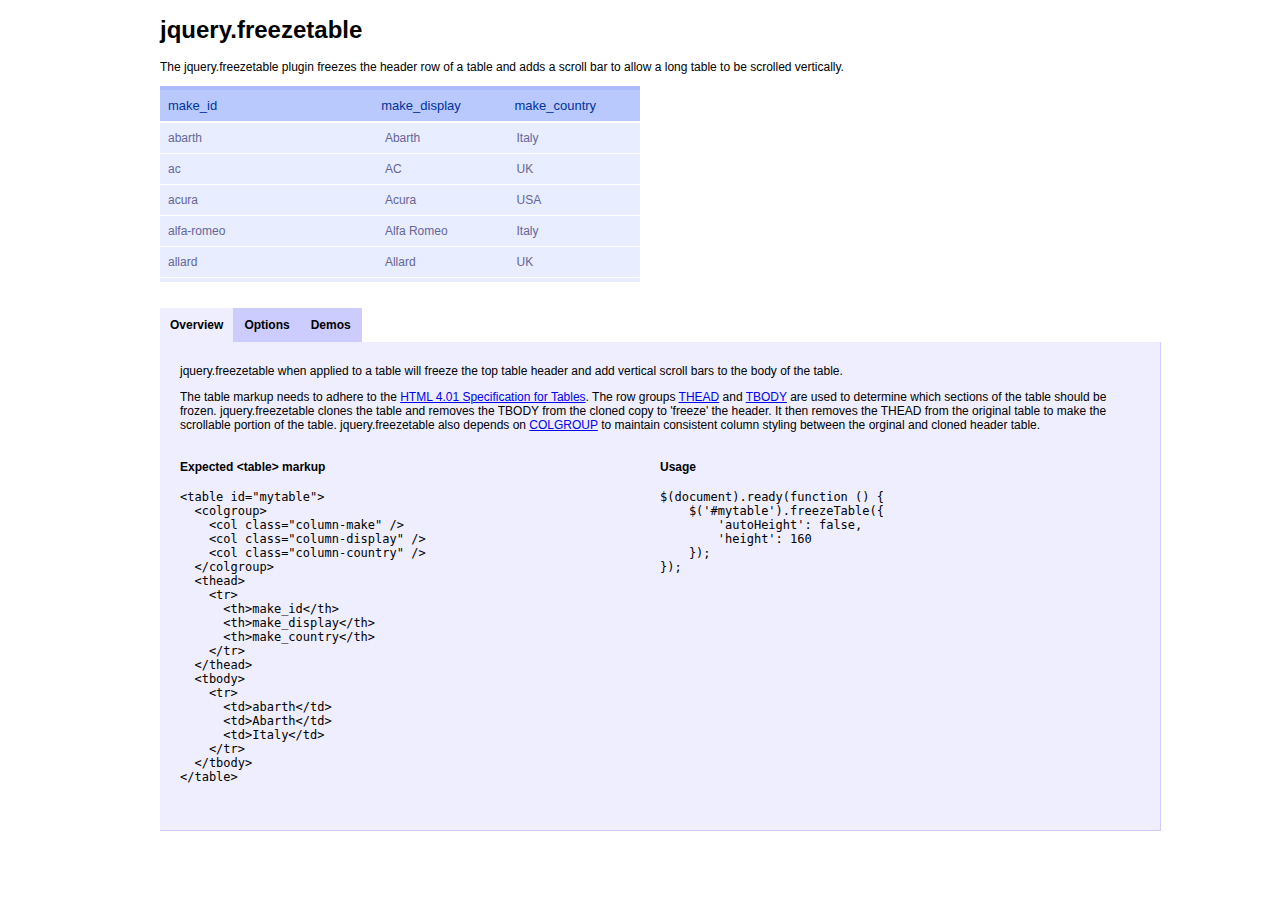
==== index.html @ ca97aa9a "Initial import" ====
<!DOCTYPE html>

<html lang="en">
    <head>
        <meta charset="utf-8" />
        <title>jquery.freezetable</title>
        <link rel="stylesheet" href="css/style.css">
    </head>
    <body>
        <div class="container">
            <h1>jquery.freezetable</h1>
            <p>The jquery.freezetable plugin freezes the header row of a table and adds a scroll bar to allow a long table to be scrolled vertically.</p>

            <table id="box-table-a">
                <colgroup>
                    <col class="column-make" />
                    <col class="column-display" />
                    <col class="column-country" />       
                </colgroup>
            <thead>
                <tr>
                    <th>make_id</th>
                    <th>make_display</th>
                    <th>make_country</th>
                </tr>
            </thead>
            <tbody>
                <tr><td>abarth</td><td>Abarth</td><td>Italy</td></tr>
                <tr><td>ac</td><td>AC</td><td>UK</td></tr>
                <tr><td>acura</td><td>Acura</td><td>USA</td></tr>
                <tr><td>alfa-romeo</td><td>Alfa Romeo</td><td>Italy</td></tr>
                <tr><td>allard</td><td>Allard</td><td>UK</td></tr>
                <tr><td>alpina</td><td>Alpina</td><td>UK</td></tr>
                <tr><td>alpine</td><td>Alpine</td><td>Germany</td></tr>
                <tr><td>alvis</td><td>Alvis</td><td>UK</td></tr>
                <tr><td>amc</td><td>AMC</td><td>USA</td></tr>
                <tr><td>ariel</td><td>Ariel</td><td>UK</td></tr>
                <tr><td>armstrong-siddeley</td><td>Armstrong Siddeley</td><td>UK</td></tr>
                <tr><td>ascari</td><td>Ascari</td><td>UK</td></tr>
                <tr><td>aston-martin</td><td>Aston Martin</td><td>UK</td></tr>
                <tr><td>audi</td><td>Audi</td><td>Germany</td></tr>
                <tr><td>austin</td><td>Austin</td><td>UK</td></tr>
                <tr><td>austin-healey</td><td>Austin-Healey</td><td>UK</td></tr>
                <tr><td>autobianchi</td><td>Autobianchi</td><td>Italy</td></tr>
                <tr><td>auverland</td><td>Auverland</td><td>France</td></tr>
                <tr><td>avanti</td><td>Avanti</td><td>USA</td></tr>
                <tr><td>beijing</td><td>Beijing</td><td>China</td></tr>
                <tr><td>bentley</td><td>Bentley</td><td>UK</td></tr>
                <tr><td>berkeley</td><td>Berkeley</td><td>UK</td></tr>
                <tr><td>bitter</td><td>Bitter</td><td>Germany</td></tr>
                <tr><td>bizzarrini</td><td>Bizzarrini</td><td>Italy</td></tr>
                <tr><td>bmw</td><td>BMW</td><td>Germany</td></tr>
                <tr><td>brilliance</td><td>Brilliance</td><td>China</td></tr>
                <tr><td>bristol</td><td>Bristol</td><td>UK</td></tr>
                <tr><td>bugatti</td><td>Bugatti</td><td>Italy</td></tr>
                <tr><td>buick</td><td>Buick</td><td>USA</td></tr>
                <tr><td>cadillac</td><td>Cadillac</td><td>USA</td></tr>
                <tr><td>caterham</td><td>Caterham</td><td>UK</td></tr>
                <tr><td>checker</td><td>Checker</td><td>USA</td></tr>
                <tr><td>chevrolet</td><td>Chevrolet</td><td>USA</td></tr>
                <tr><td>chrysler</td><td>Chrysler</td><td>USA</td></tr>
                <tr><td>citroen</td><td>Citroen</td><td>France</td></tr>
                <tr><td>dacia</td><td>Dacia</td><td>Romania</td></tr>
                <tr><td>daewoo</td><td>Daewoo</td><td>South Korea</td></tr>
                <tr><td>daf</td><td>DAF</td><td>Netherlands</td></tr>
                <tr><td>daihatsu</td><td>Daihatsu</td><td>Japan</td></tr>
                <tr><td>daimler</td><td>Daimler</td><td>UK</td></tr>
                <tr><td>datsun</td><td>Datsun</td><td>Japan</td></tr>
                <tr><td>de-tomaso</td><td>De Tomaso</td><td>Italy</td></tr>
                <tr><td>dkw</td><td>DKW</td><td>Germany</td></tr>
                <tr><td>dodge</td><td>Dodge</td><td>USA</td></tr>
                <tr><td>donkervoort</td><td>Donkervoort</td><td>Netherlands</td></tr>
                <tr><td>eagle</td><td>Eagle</td><td>USA</td></tr>
                <tr><td>fairthorpe</td><td>Fairthorpe</td><td>UK</td></tr>
                <tr><td>ferrari</td><td>Ferrari</td><td>Italy</td></tr>
                <tr><td>fiat</td><td>Fiat</td><td>Italy</td></tr>
                <tr><td>fisker</td><td>Fisker</td><td>USA</td></tr>
                <tr><td>ford</td><td>Ford</td><td>USA</td></tr>
                <tr><td>gaz</td><td>GAZ</td><td>Russia</td></tr>
                <tr><td>geely</td><td>Geely</td><td>China</td></tr>
                <tr><td>ginetta</td><td>Ginetta</td><td>UK</td></tr>
                <tr><td>gmc</td><td>GMC</td><td>USA</td></tr>
                <tr><td>holden</td><td>Holden</td><td>Australia</td></tr>
                <tr><td>honda</td><td>Honda</td><td>Japan</td></tr>
                <tr><td>hudson</td><td>Hudson</td><td>USA</td></tr>
                <tr><td>humber</td><td>Humber</td><td>UK</td></tr>
                <tr><td>hummer</td><td>Hummer</td><td>USA</td></tr>
                <tr><td>hyundai</td><td>Hyundai</td><td>South Korea</td></tr>
                <tr><td>infiniti</td><td>Infiniti</td><td>Japan</td></tr>
                <tr><td>innocenti</td><td>Innocenti</td><td>Italy</td></tr>
                <tr><td>isuzu</td><td>Isuzu</td><td>Japan</td></tr>
                <tr><td>italdesign</td><td>Italdesign</td><td>Italy</td></tr>
                <tr><td>jaguar</td><td>Jaguar</td><td>UK</td></tr>
                <tr><td>jeep</td><td>Jeep</td><td>USA</td></tr>
                <tr><td>jensen</td><td>Jensen</td><td>UK</td></tr>
                <tr><td>kia</td><td>Kia</td><td>South Korea</td></tr>
                <tr><td>koenigsegg</td><td>Koenigsegg</td><td>Sweden</td></tr>
                <tr><td>lada</td><td>Lada</td><td>Russia</td></tr>
                <tr><td>lamborghini</td><td>Lamborghini</td><td>Italy</td></tr>
                <tr><td>lancia</td><td>Lancia</td><td>Italy</td></tr>
                <tr><td>land-rover</td><td>Land Rover</td><td>UK</td></tr>
                <tr><td>lexus</td><td>Lexus</td><td>Japan</td></tr>
                <tr><td>lincoln</td><td>Lincoln</td><td>USA</td></tr>
                <tr><td>lotec</td><td>Lotec</td><td>Germany</td></tr>
                <tr><td>lotus</td><td>Lotus</td><td>UK</td></tr>
                <tr><td>luxgen</td><td>Luxgen</td><td>Taiwan</td></tr>
                <tr><td>mahindra</td><td>Mahindra</td><td>India</td></tr>
                <tr><td>marcos</td><td>Marcos</td><td>UK</td></tr>
                <tr><td>maserati</td><td>Maserati</td><td>Italy</td></tr>
                <tr><td>matra-simca</td><td>Matra-Simca</td><td>France</td></tr>
                <tr><td>maybach</td><td>Maybach</td><td>Germany</td></tr>
                <tr><td>mazda</td><td>Mazda</td><td>Japan</td></tr>
                <tr><td>mcc</td><td>MCC</td><td>Germany</td></tr>
                <tr><td>mclaren</td><td>McLaren</td><td>UK</td></tr>
                <tr><td>mercedes-benz</td><td>Mercedes-Benz</td><td>Germany</td></tr>
                <tr><td>mercury</td><td>Mercury</td><td>USA</td></tr>
                <tr><td>mg</td><td>MG</td><td>UK</td></tr>
                <tr><td>mini</td><td>Mini</td><td>UK</td></tr>
                <tr><td>mitsubishi</td><td>Mitsubishi</td><td>Japan</td></tr>
                <tr><td>monteverdi</td><td>Monteverdi</td><td>Switzerland</td></tr>
                <tr><td>moretti</td><td>Moretti</td><td>Italy</td></tr>
                <tr><td>morgan</td><td>Morgan</td><td>UK</td></tr>
                <tr><td>morris</td><td>Morris</td><td>UK</td></tr>
                <tr><td>nissan</td><td>Nissan</td><td>Japan</td></tr>
                <tr><td>noble</td><td>Noble</td><td>UK</td></tr>
                <tr><td>nsu</td><td>NSU</td><td>Germany</td></tr>
                <tr><td>oldsmobile</td><td>Oldsmobile</td><td>USA</td></tr>
                <tr><td>opel</td><td>Opel</td><td>Germany</td></tr>
                <tr><td>packard</td><td>Packard</td><td>USA</td></tr>
                <tr><td>pagani</td><td>Pagani</td><td>Italy</td></tr>
                <tr><td>panoz</td><td>Panoz</td><td>USA</td></tr>
                <tr><td>peugeot</td><td>Peugeot</td><td>France</td></tr>
                <tr><td>pininfarina</td><td>Pininfarina</td><td>Italy</td></tr>
                <tr><td>plymouth</td><td>Plymouth</td><td>USA</td></tr>
                <tr><td>pontiac</td><td>Pontiac</td><td>USA</td></tr>
                <tr><td>porsche</td><td>Porsche</td><td>Germany</td></tr>
                <tr><td>proton</td><td>Proton</td><td>Malaysia</td></tr>
                <tr><td>reliant</td><td>Reliant</td><td>UK</td></tr>
                <tr><td>renault</td><td>Renault</td><td>France</td></tr>
                <tr><td>riley</td><td>Riley</td><td>UK</td></tr>
                <tr><td>rolls-royce</td><td>Rolls-Royce</td><td>UK</td></tr>
                <tr><td>rover</td><td>Rover</td><td>UK</td></tr>
                <tr><td>saab</td><td>Saab</td><td>Sweden</td></tr>
                <tr><td>saleen</td><td>Saleen</td><td>USA</td></tr>
                <tr><td>samsung</td><td>Samsung</td><td>South Korea</td></tr>
                <tr><td>saturn</td><td>Saturn</td><td>USA</td></tr>
                <tr><td>scion</td><td>Scion</td><td>Japan</td></tr>
                <tr><td>seat</td><td>Seat</td><td>Spain</td></tr>
                <tr><td>simca</td><td>Simca</td><td>France</td></tr>
                <tr><td>singer</td><td>Singer</td><td>UK</td></tr>
                <tr><td>skoda</td><td>Skoda</td><td>Czech Republic</td></tr>
                <tr><td>smart</td><td>Smart</td><td>France</td></tr>
                <tr><td>spyker</td><td>Spyker</td><td>Netherlands</td></tr>
                <tr><td>ssangyong</td><td>SsangYong</td><td>South Korea</td></tr>
                <tr><td>ssc</td><td>SSC</td><td>USA</td></tr>
                <tr><td>steyr</td><td>Steyr</td><td>Austria</td></tr>
                <tr><td>studebaker</td><td>Studebaker</td><td>USA</td></tr>
                <tr><td>subaru</td><td>Subaru</td><td>Japan</td></tr>
                <tr><td>sunbeam</td><td>Sunbeam</td><td>UK</td></tr>
                <tr><td>suzuki</td><td>Suzuki</td><td>Japan</td></tr>
                <tr><td>talbot</td><td>Talbot</td><td>UK</td></tr>
                <tr><td>tata</td><td>Tata</td><td>India</td></tr>
                <tr><td>tatra</td><td>Tatra</td><td>Czech Republic</td></tr>
                <tr><td>tesla</td><td>Tesla</td><td>USA</td></tr>
                <tr><td>toyota</td><td>Toyota</td><td>Japan</td></tr>
                <tr><td>trabant</td><td>Trabant</td><td>Germany</td></tr>
                <tr><td>triumph</td><td>Triumph</td><td>UK</td></tr>
                <tr><td>tvr</td><td>TVR</td><td>UK</td></tr>
                <tr><td>vauxhall</td><td>Vauxhall</td><td>Germany</td></tr>
                <tr><td>vector</td><td>Vector</td><td>Japan</td></tr>
                <tr><td>venturi</td><td>Venturi</td><td>France</td></tr>
                <tr><td>volkswagen</td><td>Volkswagen</td><td>Germany</td></tr>
                <tr><td>volvo</td><td>Volvo</td><td>Sweden</td></tr>
                <tr><td>wartburg</td><td>Wartburg</td><td>Germany</td></tr>
                <tr><td>westfield</td><td>Westfield</td><td>UK</td></tr>
                <tr><td>willys-overland</td><td>Willys-Overland</td><td>USA</td></tr>
                <tr><td>xedos</td><td>Xedos</td><td>Japan</td></tr>
                <tr><td>zagato</td><td>Zagato</td><td>Italy</td></tr>
                <tr><td>zastava</td><td>Zastava</td><td>Serbia</td></tr>
                <tr><td>zaz</td><td>ZAZ</td><td>Ukraine</td></tr>
                <tr><td>zenvo</td><td>Zenvo</td><td>Denmark</td></tr>
                <tr><td>zil</td><td>ZIL</td><td>Russia</td></tr>
            </tbody>
            </table>​   
            <div class="group">
            <ul id="menu-tabs" class="tabs">
                <li class="active"><a href="#overview">Overview</a></li>
                <li><a href="#options">Options</a></li>
                <li><a href="#events">Demos</a></li>
            </ul>
              <div id="overview"  class="tabs-content">
               <p>jquery.freezetable when applied to a table will freeze the top table header and add vertical scroll bars to the body of the table.</p>
               <p>The table markup needs to adhere to the <a href="http://www.w3.org/TR/html4/struct/tables.html">HTML 4.01 Specification for Tables</a>.
               The row groups <a href="http://www.w3.org/TR/html4/struct/tables.html#edef-THEAD">THEAD</a> 
               and <a href="http://www.w3.org/TR/html4/struct/tables.html#edef-TBODY">TBODY</a> are used to determine which sections of the table 
               should be frozen.  jquery.freezetable clones the table and removes the TBODY from the cloned copy to 'freeze' the header.  
               It then removes the THEAD from the original table to make the scrollable portion of the table.  jquery.freezetable also depends on 
               <a href="http://www.w3.org/TR/html4/struct/tables.html#edef-COLGROUP">COLGROUP</a> to maintain consistent column styling between the orginal
               and cloned header table.</p>
                  <div class="group">
                    <div class="column">
               <h4>Expected &lt;table&gt; markup</h4>
               <pre>
&lt;table id=&quot;mytable&quot;&gt;
  &lt;colgroup&gt;
    &lt;col class=&quot;column-make&quot; /&gt;
    &lt;col class=&quot;column-display&quot; /&gt;
    &lt;col class=&quot;column-country&quot; /&gt;       
  &lt;/colgroup&gt;
  &lt;thead&gt;
    &lt;tr&gt;
      &lt;th&gt;make_id&lt;/th&gt;
      &lt;th&gt;make_display&lt;/th&gt;
      &lt;th&gt;make_country&lt;/th&gt;
    &lt;/tr&gt;
  &lt;/thead&gt;
  &lt;tbody&gt;
    &lt;tr&gt;
      &lt;td&gt;abarth&lt;/td&gt;
      &lt;td&gt;Abarth&lt;/td&gt;
      &lt;td&gt;Italy&lt;/td&gt;
    &lt;/tr&gt;
  &lt;/tbody&gt;
&lt;/table&gt;
                </pre>                    
                    </div>
                    <div class="column">
                  <h4>Usage</h4>
                  <pre>
$(document).ready(function () {
    $('#mytable').freezeTable({
        'autoHeight': false,
        'height': 160
    });
});
</pre>                    
                    </div>
                  </div>


            </div>
            <div id="options" class="tabs-content">
                <dl>
                    <dt>height</dt>
                    <dd>Integer - The height of the scrollable part of the table.  Only used when 'autoHeight' is true.</dd>
                    <dd><i>Default:</i> 480</dd>
                    <dt>scrollbarWidth</dt>
                    <dd>Integer - The width of the area to the right of the table reserved for the scrollbar.</dd>
                    <dd><i>Default:</i> 20</dd>
                    <dt>autoHeight</dt>
                    <dd>Boolean - When 'true' the scrollable section of the table will streach to fill the browser window.  
                        When 'false' the scollable section of the table will determined by the 'height' option.
                    </dd>
                    <dd><i>Default:</i> false</dd>
                    <dt>autoHeightMarginBottom</dt>
                    <dd>Integer - The size of the margin between the bottom of the browser window and the table when 'autoHeight' is true.</dd>
                    <dd><i>Default:</i> 20</dd>
                    
                </dl>
            </div>
            <div id="events" class="tabs-content">
                <p><a href="autoheight.html">autoHeight demo</a> - Sample using the 'autoHeight' option.</p>
                <p><a href="fixedheight.html">fixed height demo</a> - Sample using a fixed height table.</p>
            </div>
        </div>
        <script src="//ajax.googleapis.com/ajax/libs/jquery/1.8.2/jquery.min.js"></script>
        <script src="js/lib/jquery.tabify.min.js"></script>
        <script src="js/jquery.freezetable.js"></script>
        
         
        <script>
            $(document).ready(function () {
                $('#box-table-a').freezeTable({
                    'autoHeight': false,
                    'height': 160
                });
                $('#menu-tabs').tabify();
            });
        </script> 
    </body>
</html>
---- css/style.css ----
body {
    margin:  0; padding:  0;
}
dl dt { font-weight:  bold; }
.container {
    font-family: "Lucida Sans Unicode", "Lucida Grande", Sans-Serif;
    font-size: 12px;
    width:  960px;
    margin:  0 auto;
}

.column { float:  left; width: 460px; margin: 0 20px 0 0; }

.tabs { padding: 0; clear: both; }
.tabs li { display: inline; }
.tabs li a { background: #ccf; padding: 10px; float:left; border-right: 1px solid #ccf; border-bottom: none; text-decoration: none; color: #000; font-weight: bold;}
.tabs li.active a { background: #eef; }
.tabs-content { float: left; clear: both; border: 1px solid #ccf; border-top: none; border-left: none; background: #eef; padding: 10px 20px 20px; width: 960px; }

.group:before,
.group:after {
    content: "";
    display: table;
} 
.group:after {
    clear: both;
}
.group {
    zoom: 1; /* For IE 6/7 (trigger hasLayout) */
}

#box-table-a
{
    font-family: "Lucida Sans Unicode", "Lucida Grande", Sans-Serif;
    font-size: 12px;
    width: 480px;
    text-align: left;
    border-collapse: collapse;
}
#box-table-a th
{
    font-size: 13px;
    font-weight: normal;
    padding: 8px;
    background: #b9c9fe;
    border-top: 4px solid #aabcfe;
    border-bottom: 1px solid #fff;
    color: #039;
}
#box-table-a td
{
    padding: 8px;
    background: #e8edff; 
    border-bottom: 1px solid #fff;
    color: #669;
    border-top: 1px solid transparent;
}
#box-table-a tr:hover td
{
    background: #d0dafd;
    color: #339;
}

.column-make {
    width: 240px;
}
.column-display {
    width: 140px;
}
.column-country {
    width: 140px;
}
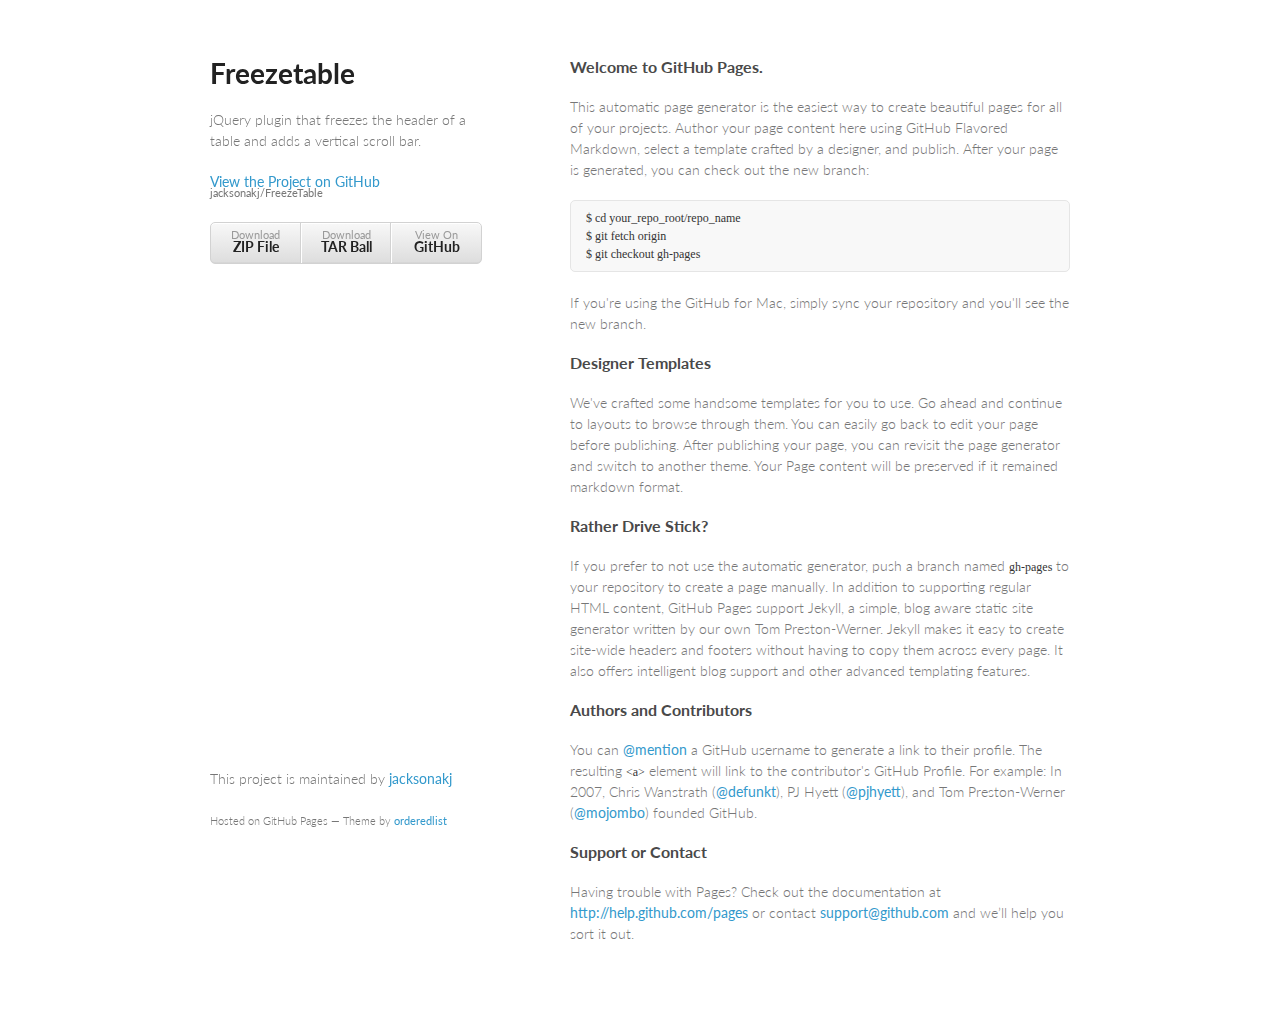
==== commit 5ec63346: "Create gh-pages branch via GitHub" ====
--- a/index.html
+++ b/index.html
@@ -1,281 +1,66 @@
-<!DOCTYPE html>
+<!doctype html>
+<html>
+  <head>
+    <meta charset="utf-8">
+    <meta http-equiv="X-UA-Compatible" content="chrome=1">
+    <title>Freezetable by jacksonakj</title>
 
-<html lang="en">
-    <head>
-        <meta charset="utf-8" />
-        <title>jquery.freezetable</title>
-        <link rel="stylesheet" href="css/style.css">
-    </head>
-    <body>
-        <div class="container">
-            <h1>jquery.freezetable</h1>
-            <p>The jquery.freezetable plugin freezes the header row of a table and adds a scroll bar to allow a long table to be scrolled vertically.</p>
+    <link rel="stylesheet" href="stylesheets/styles.css">
+    <link rel="stylesheet" href="stylesheets/pygment_trac.css">
+    <meta name="viewport" content="width=device-width, initial-scale=1, user-scalable=no">
+    <!--[if lt IE 9]>
+    <script src="//html5shiv.googlecode.com/svn/trunk/html5.js"></script>
+    <![endif]-->
+  </head>
+  <body>
+    <div class="wrapper">
+      <header>
+        <h1>Freezetable</h1>
+        <p>jQuery plugin that freezes the header of a table and adds a vertical scroll bar.</p>
 
-            <table id="box-table-a">
-                <colgroup>
-                    <col class="column-make" />
-                    <col class="column-display" />
-                    <col class="column-country" />       
-                </colgroup>
-            <thead>
-                <tr>
-                    <th>make_id</th>
-                    <th>make_display</th>
-                    <th>make_country</th>
-                </tr>
-            </thead>
-            <tbody>
-                <tr><td>abarth</td><td>Abarth</td><td>Italy</td></tr>
-                <tr><td>ac</td><td>AC</td><td>UK</td></tr>
-                <tr><td>acura</td><td>Acura</td><td>USA</td></tr>
-                <tr><td>alfa-romeo</td><td>Alfa Romeo</td><td>Italy</td></tr>
-                <tr><td>allard</td><td>Allard</td><td>UK</td></tr>
-                <tr><td>alpina</td><td>Alpina</td><td>UK</td></tr>
-                <tr><td>alpine</td><td>Alpine</td><td>Germany</td></tr>
-                <tr><td>alvis</td><td>Alvis</td><td>UK</td></tr>
-                <tr><td>amc</td><td>AMC</td><td>USA</td></tr>
-                <tr><td>ariel</td><td>Ariel</td><td>UK</td></tr>
-                <tr><td>armstrong-siddeley</td><td>Armstrong Siddeley</td><td>UK</td></tr>
-                <tr><td>ascari</td><td>Ascari</td><td>UK</td></tr>
-                <tr><td>aston-martin</td><td>Aston Martin</td><td>UK</td></tr>
-                <tr><td>audi</td><td>Audi</td><td>Germany</td></tr>
-                <tr><td>austin</td><td>Austin</td><td>UK</td></tr>
-                <tr><td>austin-healey</td><td>Austin-Healey</td><td>UK</td></tr>
-                <tr><td>autobianchi</td><td>Autobianchi</td><td>Italy</td></tr>
-                <tr><td>auverland</td><td>Auverland</td><td>France</td></tr>
-                <tr><td>avanti</td><td>Avanti</td><td>USA</td></tr>
-                <tr><td>beijing</td><td>Beijing</td><td>China</td></tr>
-                <tr><td>bentley</td><td>Bentley</td><td>UK</td></tr>
-                <tr><td>berkeley</td><td>Berkeley</td><td>UK</td></tr>
-                <tr><td>bitter</td><td>Bitter</td><td>Germany</td></tr>
-                <tr><td>bizzarrini</td><td>Bizzarrini</td><td>Italy</td></tr>
-                <tr><td>bmw</td><td>BMW</td><td>Germany</td></tr>
-                <tr><td>brilliance</td><td>Brilliance</td><td>China</td></tr>
-                <tr><td>bristol</td><td>Bristol</td><td>UK</td></tr>
-                <tr><td>bugatti</td><td>Bugatti</td><td>Italy</td></tr>
-                <tr><td>buick</td><td>Buick</td><td>USA</td></tr>
-                <tr><td>cadillac</td><td>Cadillac</td><td>USA</td></tr>
-                <tr><td>caterham</td><td>Caterham</td><td>UK</td></tr>
-                <tr><td>checker</td><td>Checker</td><td>USA</td></tr>
-                <tr><td>chevrolet</td><td>Chevrolet</td><td>USA</td></tr>
-                <tr><td>chrysler</td><td>Chrysler</td><td>USA</td></tr>
-                <tr><td>citroen</td><td>Citroen</td><td>France</td></tr>
-                <tr><td>dacia</td><td>Dacia</td><td>Romania</td></tr>
-                <tr><td>daewoo</td><td>Daewoo</td><td>South Korea</td></tr>
-                <tr><td>daf</td><td>DAF</td><td>Netherlands</td></tr>
-                <tr><td>daihatsu</td><td>Daihatsu</td><td>Japan</td></tr>
-                <tr><td>daimler</td><td>Daimler</td><td>UK</td></tr>
-                <tr><td>datsun</td><td>Datsun</td><td>Japan</td></tr>
-                <tr><td>de-tomaso</td><td>De Tomaso</td><td>Italy</td></tr>
-                <tr><td>dkw</td><td>DKW</td><td>Germany</td></tr>
-                <tr><td>dodge</td><td>Dodge</td><td>USA</td></tr>
-                <tr><td>donkervoort</td><td>Donkervoort</td><td>Netherlands</td></tr>
-                <tr><td>eagle</td><td>Eagle</td><td>USA</td></tr>
-                <tr><td>fairthorpe</td><td>Fairthorpe</td><td>UK</td></tr>
-                <tr><td>ferrari</td><td>Ferrari</td><td>Italy</td></tr>
-                <tr><td>fiat</td><td>Fiat</td><td>Italy</td></tr>
-                <tr><td>fisker</td><td>Fisker</td><td>USA</td></tr>
-                <tr><td>ford</td><td>Ford</td><td>USA</td></tr>
-                <tr><td>gaz</td><td>GAZ</td><td>Russia</td></tr>
-                <tr><td>geely</td><td>Geely</td><td>China</td></tr>
-                <tr><td>ginetta</td><td>Ginetta</td><td>UK</td></tr>
-                <tr><td>gmc</td><td>GMC</td><td>USA</td></tr>
-                <tr><td>holden</td><td>Holden</td><td>Australia</td></tr>
-                <tr><td>honda</td><td>Honda</td><td>Japan</td></tr>
-                <tr><td>hudson</td><td>Hudson</td><td>USA</td></tr>
-                <tr><td>humber</td><td>Humber</td><td>UK</td></tr>
-                <tr><td>hummer</td><td>Hummer</td><td>USA</td></tr>
-                <tr><td>hyundai</td><td>Hyundai</td><td>South Korea</td></tr>
-                <tr><td>infiniti</td><td>Infiniti</td><td>Japan</td></tr>
-                <tr><td>innocenti</td><td>Innocenti</td><td>Italy</td></tr>
-                <tr><td>isuzu</td><td>Isuzu</td><td>Japan</td></tr>
-                <tr><td>italdesign</td><td>Italdesign</td><td>Italy</td></tr>
-                <tr><td>jaguar</td><td>Jaguar</td><td>UK</td></tr>
-                <tr><td>jeep</td><td>Jeep</td><td>USA</td></tr>
-                <tr><td>jensen</td><td>Jensen</td><td>UK</td></tr>
-                <tr><td>kia</td><td>Kia</td><td>South Korea</td></tr>
-                <tr><td>koenigsegg</td><td>Koenigsegg</td><td>Sweden</td></tr>
-                <tr><td>lada</td><td>Lada</td><td>Russia</td></tr>
-                <tr><td>lamborghini</td><td>Lamborghini</td><td>Italy</td></tr>
-                <tr><td>lancia</td><td>Lancia</td><td>Italy</td></tr>
-                <tr><td>land-rover</td><td>Land Rover</td><td>UK</td></tr>
-                <tr><td>lexus</td><td>Lexus</td><td>Japan</td></tr>
-                <tr><td>lincoln</td><td>Lincoln</td><td>USA</td></tr>
-                <tr><td>lotec</td><td>Lotec</td><td>Germany</td></tr>
-                <tr><td>lotus</td><td>Lotus</td><td>UK</td></tr>
-                <tr><td>luxgen</td><td>Luxgen</td><td>Taiwan</td></tr>
-                <tr><td>mahindra</td><td>Mahindra</td><td>India</td></tr>
-                <tr><td>marcos</td><td>Marcos</td><td>UK</td></tr>
-                <tr><td>maserati</td><td>Maserati</td><td>Italy</td></tr>
-                <tr><td>matra-simca</td><td>Matra-Simca</td><td>France</td></tr>
-                <tr><td>maybach</td><td>Maybach</td><td>Germany</td></tr>
-                <tr><td>mazda</td><td>Mazda</td><td>Japan</td></tr>
-                <tr><td>mcc</td><td>MCC</td><td>Germany</td></tr>
-                <tr><td>mclaren</td><td>McLaren</td><td>UK</td></tr>
-                <tr><td>mercedes-benz</td><td>Mercedes-Benz</td><td>Germany</td></tr>
-                <tr><td>mercury</td><td>Mercury</td><td>USA</td></tr>
-                <tr><td>mg</td><td>MG</td><td>UK</td></tr>
-                <tr><td>mini</td><td>Mini</td><td>UK</td></tr>
-                <tr><td>mitsubishi</td><td>Mitsubishi</td><td>Japan</td></tr>
-                <tr><td>monteverdi</td><td>Monteverdi</td><td>Switzerland</td></tr>
-                <tr><td>moretti</td><td>Moretti</td><td>Italy</td></tr>
-                <tr><td>morgan</td><td>Morgan</td><td>UK</td></tr>
-                <tr><td>morris</td><td>Morris</td><td>UK</td></tr>
-                <tr><td>nissan</td><td>Nissan</td><td>Japan</td></tr>
-                <tr><td>noble</td><td>Noble</td><td>UK</td></tr>
-                <tr><td>nsu</td><td>NSU</td><td>Germany</td></tr>
-                <tr><td>oldsmobile</td><td>Oldsmobile</td><td>USA</td></tr>
-                <tr><td>opel</td><td>Opel</td><td>Germany</td></tr>
-                <tr><td>packard</td><td>Packard</td><td>USA</td></tr>
-                <tr><td>pagani</td><td>Pagani</td><td>Italy</td></tr>
-                <tr><td>panoz</td><td>Panoz</td><td>USA</td></tr>
-                <tr><td>peugeot</td><td>Peugeot</td><td>France</td></tr>
-                <tr><td>pininfarina</td><td>Pininfarina</td><td>Italy</td></tr>
-                <tr><td>plymouth</td><td>Plymouth</td><td>USA</td></tr>
-                <tr><td>pontiac</td><td>Pontiac</td><td>USA</td></tr>
-                <tr><td>porsche</td><td>Porsche</td><td>Germany</td></tr>
-                <tr><td>proton</td><td>Proton</td><td>Malaysia</td></tr>
-                <tr><td>reliant</td><td>Reliant</td><td>UK</td></tr>
-                <tr><td>renault</td><td>Renault</td><td>France</td></tr>
-                <tr><td>riley</td><td>Riley</td><td>UK</td></tr>
-                <tr><td>rolls-royce</td><td>Rolls-Royce</td><td>UK</td></tr>
-                <tr><td>rover</td><td>Rover</td><td>UK</td></tr>
-                <tr><td>saab</td><td>Saab</td><td>Sweden</td></tr>
-                <tr><td>saleen</td><td>Saleen</td><td>USA</td></tr>
-                <tr><td>samsung</td><td>Samsung</td><td>South Korea</td></tr>
-                <tr><td>saturn</td><td>Saturn</td><td>USA</td></tr>
-                <tr><td>scion</td><td>Scion</td><td>Japan</td></tr>
-                <tr><td>seat</td><td>Seat</td><td>Spain</td></tr>
-                <tr><td>simca</td><td>Simca</td><td>France</td></tr>
-                <tr><td>singer</td><td>Singer</td><td>UK</td></tr>
-                <tr><td>skoda</td><td>Skoda</td><td>Czech Republic</td></tr>
-                <tr><td>smart</td><td>Smart</td><td>France</td></tr>
-                <tr><td>spyker</td><td>Spyker</td><td>Netherlands</td></tr>
-                <tr><td>ssangyong</td><td>SsangYong</td><td>South Korea</td></tr>
-                <tr><td>ssc</td><td>SSC</td><td>USA</td></tr>
-                <tr><td>steyr</td><td>Steyr</td><td>Austria</td></tr>
-                <tr><td>studebaker</td><td>Studebaker</td><td>USA</td></tr>
-                <tr><td>subaru</td><td>Subaru</td><td>Japan</td></tr>
-                <tr><td>sunbeam</td><td>Sunbeam</td><td>UK</td></tr>
-                <tr><td>suzuki</td><td>Suzuki</td><td>Japan</td></tr>
-                <tr><td>talbot</td><td>Talbot</td><td>UK</td></tr>
-                <tr><td>tata</td><td>Tata</td><td>India</td></tr>
-                <tr><td>tatra</td><td>Tatra</td><td>Czech Republic</td></tr>
-                <tr><td>tesla</td><td>Tesla</td><td>USA</td></tr>
-                <tr><td>toyota</td><td>Toyota</td><td>Japan</td></tr>
-                <tr><td>trabant</td><td>Trabant</td><td>Germany</td></tr>
-                <tr><td>triumph</td><td>Triumph</td><td>UK</td></tr>
-                <tr><td>tvr</td><td>TVR</td><td>UK</td></tr>
-                <tr><td>vauxhall</td><td>Vauxhall</td><td>Germany</td></tr>
-                <tr><td>vector</td><td>Vector</td><td>Japan</td></tr>
-                <tr><td>venturi</td><td>Venturi</td><td>France</td></tr>
-                <tr><td>volkswagen</td><td>Volkswagen</td><td>Germany</td></tr>
-                <tr><td>volvo</td><td>Volvo</td><td>Sweden</td></tr>
-                <tr><td>wartburg</td><td>Wartburg</td><td>Germany</td></tr>
-                <tr><td>westfield</td><td>Westfield</td><td>UK</td></tr>
-                <tr><td>willys-overland</td><td>Willys-Overland</td><td>USA</td></tr>
-                <tr><td>xedos</td><td>Xedos</td><td>Japan</td></tr>
-                <tr><td>zagato</td><td>Zagato</td><td>Italy</td></tr>
-                <tr><td>zastava</td><td>Zastava</td><td>Serbia</td></tr>
-                <tr><td>zaz</td><td>ZAZ</td><td>Ukraine</td></tr>
-                <tr><td>zenvo</td><td>Zenvo</td><td>Denmark</td></tr>
-                <tr><td>zil</td><td>ZIL</td><td>Russia</td></tr>
-            </tbody>
-            </table>​   
-            <div class="group">
-            <ul id="menu-tabs" class="tabs">
-                <li class="active"><a href="#overview">Overview</a></li>
-                <li><a href="#options">Options</a></li>
-                <li><a href="#events">Demos</a></li>
-            </ul>
-              <div id="overview"  class="tabs-content">
-               <p>jquery.freezetable when applied to a table will freeze the top table header and add vertical scroll bars to the body of the table.</p>
-               <p>The table markup needs to adhere to the <a href="http://www.w3.org/TR/html4/struct/tables.html">HTML 4.01 Specification for Tables</a>.
-               The row groups <a href="http://www.w3.org/TR/html4/struct/tables.html#edef-THEAD">THEAD</a> 
-               and <a href="http://www.w3.org/TR/html4/struct/tables.html#edef-TBODY">TBODY</a> are used to determine which sections of the table 
-               should be frozen.  jquery.freezetable clones the table and removes the TBODY from the cloned copy to 'freeze' the header.  
-               It then removes the THEAD from the original table to make the scrollable portion of the table.  jquery.freezetable also depends on 
-               <a href="http://www.w3.org/TR/html4/struct/tables.html#edef-COLGROUP">COLGROUP</a> to maintain consistent column styling between the orginal
-               and cloned header table.</p>
-                  <div class="group">
-                    <div class="column">
-               <h4>Expected &lt;table&gt; markup</h4>
-               <pre>
-&lt;table id=&quot;mytable&quot;&gt;
-  &lt;colgroup&gt;
-    &lt;col class=&quot;column-make&quot; /&gt;
-    &lt;col class=&quot;column-display&quot; /&gt;
-    &lt;col class=&quot;column-country&quot; /&gt;       
-  &lt;/colgroup&gt;
-  &lt;thead&gt;
-    &lt;tr&gt;
-      &lt;th&gt;make_id&lt;/th&gt;
-      &lt;th&gt;make_display&lt;/th&gt;
-      &lt;th&gt;make_country&lt;/th&gt;
-    &lt;/tr&gt;
-  &lt;/thead&gt;
-  &lt;tbody&gt;
-    &lt;tr&gt;
-      &lt;td&gt;abarth&lt;/td&gt;
-      &lt;td&gt;Abarth&lt;/td&gt;
-      &lt;td&gt;Italy&lt;/td&gt;
-    &lt;/tr&gt;
-  &lt;/tbody&gt;
-&lt;/table&gt;
-                </pre>                    
-                    </div>
-                    <div class="column">
-                  <h4>Usage</h4>
-                  <pre>
-$(document).ready(function () {
-    $('#mytable').freezeTable({
-        'autoHeight': false,
-        'height': 160
-    });
-});
-</pre>                    
-                    </div>
-                  </div>
+        <p class="view"><a href="https://github.com/jacksonakj/FreezeTable">View the Project on GitHub <small>jacksonakj/FreezeTable</small></a></p>
 
 
-            </div>
-            <div id="options" class="tabs-content">
-                <dl>
-                    <dt>height</dt>
-                    <dd>Integer - The height of the scrollable part of the table.  Only used when 'autoHeight' is true.</dd>
-                    <dd><i>Default:</i> 480</dd>
-                    <dt>scrollbarWidth</dt>
-                    <dd>Integer - The width of the area to the right of the table reserved for the scrollbar.</dd>
-                    <dd><i>Default:</i> 20</dd>
-                    <dt>autoHeight</dt>
-                    <dd>Boolean - When 'true' the scrollable section of the table will streach to fill the browser window.  
-                        When 'false' the scollable section of the table will determined by the 'height' option.
-                    </dd>
-                    <dd><i>Default:</i> false</dd>
-                    <dt>autoHeightMarginBottom</dt>
-                    <dd>Integer - The size of the margin between the bottom of the browser window and the table when 'autoHeight' is true.</dd>
-                    <dd><i>Default:</i> 20</dd>
-                    
-                </dl>
-            </div>
-            <div id="events" class="tabs-content">
-                <p><a href="autoheight.html">autoHeight demo</a> - Sample using the 'autoHeight' option.</p>
-                <p><a href="fixedheight.html">fixed height demo</a> - Sample using a fixed height table.</p>
-            </div>
-        </div>
-        <script src="//ajax.googleapis.com/ajax/libs/jquery/1.8.2/jquery.min.js"></script>
-        <script src="js/lib/jquery.tabify.min.js"></script>
-        <script src="js/jquery.freezetable.js"></script>
-        
-         
-        <script>
-            $(document).ready(function () {
-                $('#box-table-a').freezeTable({
-                    'autoHeight': false,
-                    'height': 160
-                });
-                $('#menu-tabs').tabify();
-            });
-        </script> 
-    </body>
-</html>
+        <ul>
+          <li><a href="https://github.com/jacksonakj/FreezeTable/zipball/master">Download <strong>ZIP File</strong></a></li>
+          <li><a href="https://github.com/jacksonakj/FreezeTable/tarball/master">Download <strong>TAR Ball</strong></a></li>
+          <li><a href="https://github.com/jacksonakj/FreezeTable">View On <strong>GitHub</strong></a></li>
+        </ul>
+      </header>
+      <section>
+        <h3>Welcome to GitHub Pages.</h3>
+
+<p>This automatic page generator is the easiest way to create beautiful pages for all of your projects. Author your page content here using GitHub Flavored Markdown, select a template crafted by a designer, and publish. After your page is generated, you can check out the new branch:</p>
+
+<pre><code>$ cd your_repo_root/repo_name
+$ git fetch origin
+$ git checkout gh-pages
+</code></pre>
+
+<p>If you're using the GitHub for Mac, simply sync your repository and you'll see the new branch.</p>
+
+<h3>Designer Templates</h3>
+
+<p>We've crafted some handsome templates for you to use. Go ahead and continue to layouts to browse through them. You can easily go back to edit your page before publishing. After publishing your page, you can revisit the page generator and switch to another theme. Your Page content will be preserved if it remained markdown format.</p>
+
+<h3>Rather Drive Stick?</h3>
+
+<p>If you prefer to not use the automatic generator, push a branch named <code>gh-pages</code> to your repository to create a page manually. In addition to supporting regular HTML content, GitHub Pages support Jekyll, a simple, blog aware static site generator written by our own Tom Preston-Werner. Jekyll makes it easy to create site-wide headers and footers without having to copy them across every page. It also offers intelligent blog support and other advanced templating features.</p>
+
+<h3>Authors and Contributors</h3>
+
+<p>You can <a href="https://github.com/blog/821" class="user-mention">@mention</a> a GitHub username to generate a link to their profile. The resulting <code>&lt;a&gt;</code> element will link to the contributor's GitHub Profile. For example: In 2007, Chris Wanstrath (<a href="https://github.com/defunkt" class="user-mention">@defunkt</a>), PJ Hyett (<a href="https://github.com/pjhyett" class="user-mention">@pjhyett</a>), and Tom Preston-Werner (<a href="https://github.com/mojombo" class="user-mention">@mojombo</a>) founded GitHub.</p>
+
+<h3>Support or Contact</h3>
+
+<p>Having trouble with Pages? Check out the documentation at <a href="http://help.github.com/pages">http://help.github.com/pages</a> or contact <a href="mailto:support@github.com">support@github.com</a> and we’ll help you sort it out.</p>
+      </section>
+      <footer>
+        <p>This project is maintained by <a href="https://github.com/jacksonakj">jacksonakj</a></p>
+        <p><small>Hosted on GitHub Pages &mdash; Theme by <a href="https://github.com/orderedlist">orderedlist</a></small></p>
+      </footer>
+    </div>
+    <script src="javascripts/scale.fix.js"></script>
+    
+  </body>
+</html>--- a/stylesheets/styles.css
+++ b/stylesheets/styles.css
@@ -0,0 +1,255 @@
+@import url(https://fonts.googleapis.com/css?family=Lato:300italic,700italic,300,700);
+
+body {
+  padding:50px;
+  font:14px/1.5 Lato, "Helvetica Neue", Helvetica, Arial, sans-serif;
+  color:#777;
+  font-weight:300;
+}
+
+h1, h2, h3, h4, h5, h6 {
+  color:#222;
+  margin:0 0 20px;
+}
+
+p, ul, ol, table, pre, dl {
+  margin:0 0 20px;
+}
+
+h1, h2, h3 {
+  line-height:1.1;
+}
+
+h1 {
+  font-size:28px;
+}
+
+h2 {
+  color:#393939;
+}
+
+h3, h4, h5, h6 {
+  color:#494949;
+}
+
+a {
+  color:#39c;
+  font-weight:400;
+  text-decoration:none;
+}
+
+a small {
+  font-size:11px;
+  color:#777;
+  margin-top:-0.6em;
+  display:block;
+}
+
+.wrapper {
+  width:860px;
+  margin:0 auto;
+}
+
+blockquote {
+  border-left:1px solid #e5e5e5;
+  margin:0;
+  padding:0 0 0 20px;
+  font-style:italic;
+}
+
+code, pre {
+  font-family:Monaco, Bitstream Vera Sans Mono, Lucida Console, Terminal;
+  color:#333;
+  font-size:12px;
+}
+
+pre {
+  padding:8px 15px;
+  background: #f8f8f8;  
+  border-radius:5px;
+  border:1px solid #e5e5e5;
+  overflow-x: auto;
+}
+
+table {
+  width:100%;
+  border-collapse:collapse;
+}
+
+th, td {
+  text-align:left;
+  padding:5px 10px;
+  border-bottom:1px solid #e5e5e5;
+}
+
+dt {
+  color:#444;
+  font-weight:700;
+}
+
+th {
+  color:#444;
+}
+
+img {
+  max-width:100%;
+}
+
+header {
+  width:270px;
+  float:left;
+  position:fixed;
+}
+
+header ul {
+  list-style:none;
+  height:40px;
+  
+  padding:0;
+  
+  background: #eee;
+  background: -moz-linear-gradient(top, #f8f8f8 0%, #dddddd 100%);
+  background: -webkit-gradient(linear, left top, left bottom, color-stop(0%,#f8f8f8), color-stop(100%,#dddddd));
+  background: -webkit-linear-gradient(top, #f8f8f8 0%,#dddddd 100%);
+  background: -o-linear-gradient(top, #f8f8f8 0%,#dddddd 100%);
+  background: -ms-linear-gradient(top, #f8f8f8 0%,#dddddd 100%);
+  background: linear-gradient(top, #f8f8f8 0%,#dddddd 100%);
+  
+  border-radius:5px;
+  border:1px solid #d2d2d2;
+  box-shadow:inset #fff 0 1px 0, inset rgba(0,0,0,0.03) 0 -1px 0;
+  width:270px;
+}
+
+header li {
+  width:89px;
+  float:left;
+  border-right:1px solid #d2d2d2;
+  height:40px;
+}
+
+header ul a {
+  line-height:1;
+  font-size:11px;
+  color:#999;
+  display:block;
+  text-align:center;
+  padding-top:6px;
+  height:40px;
+}
+
+strong {
+  color:#222;
+  font-weight:700;
+}
+
+header ul li + li {
+  width:88px;
+  border-left:1px solid #fff;
+}
+
+header ul li + li + li {
+  border-right:none;
+  width:89px;
+}
+
+header ul a strong {
+  font-size:14px;
+  display:block;
+  color:#222;
+}
+
+section {
+  width:500px;
+  float:right;
+  padding-bottom:50px;
+}
+
+small {
+  font-size:11px;
+}
+
+hr {
+  border:0;
+  background:#e5e5e5;
+  height:1px;
+  margin:0 0 20px;
+}
+
+footer {
+  width:270px;
+  float:left;
+  position:fixed;
+  bottom:50px;
+}
+
+@media print, screen and (max-width: 960px) {
+  
+  div.wrapper {
+    width:auto;
+    margin:0;
+  }
+  
+  header, section, footer {
+    float:none;
+    position:static;
+    width:auto;
+  }
+  
+  header {
+    padding-right:320px;
+  }
+  
+  section {
+    border:1px solid #e5e5e5;
+    border-width:1px 0;
+    padding:20px 0;
+    margin:0 0 20px;
+  }
+  
+  header a small {
+    display:inline;
+  }
+  
+  header ul {
+    position:absolute;
+    right:50px;
+    top:52px;
+  }
+}
+
+@media print, screen and (max-width: 720px) {
+  body {
+    word-wrap:break-word;
+  }
+  
+  header {
+    padding:0;
+  }
+  
+  header ul, header p.view {
+    position:static;
+  }
+  
+  pre, code {
+    word-wrap:normal;
+  }
+}
+
+@media print, screen and (max-width: 480px) {
+  body {
+    padding:15px;
+  }
+  
+  header ul {
+    display:none;
+  }
+}
+
+@media print {
+  body {
+    padding:0.4in;
+    font-size:12pt;
+    color:#444;
+  }
+}
--- a/stylesheets/pygment_trac.css
+++ b/stylesheets/pygment_trac.css
@@ -0,0 +1,69 @@
+.highlight  { background: #ffffff; }
+.highlight .c { color: #999988; font-style: italic } /* Comment */
+.highlight .err { color: #a61717; background-color: #e3d2d2 } /* Error */
+.highlight .k { font-weight: bold } /* Keyword */
+.highlight .o { font-weight: bold } /* Operator */
+.highlight .cm { color: #999988; font-style: italic } /* Comment.Multiline */
+.highlight .cp { color: #999999; font-weight: bold } /* Comment.Preproc */
+.highlight .c1 { color: #999988; font-style: italic } /* Comment.Single */
+.highlight .cs { color: #999999; font-weight: bold; font-style: italic } /* Comment.Special */
+.highlight .gd { color: #000000; background-color: #ffdddd } /* Generic.Deleted */
+.highlight .gd .x { color: #000000; background-color: #ffaaaa } /* Generic.Deleted.Specific */
+.highlight .ge { font-style: italic } /* Generic.Emph */
+.highlight .gr { color: #aa0000 } /* Generic.Error */
+.highlight .gh { color: #999999 } /* Generic.Heading */
+.highlight .gi { color: #000000; background-color: #ddffdd } /* Generic.Inserted */
+.highlight .gi .x { color: #000000; background-color: #aaffaa } /* Generic.Inserted.Specific */
+.highlight .go { color: #888888 } /* Generic.Output */
+.highlight .gp { color: #555555 } /* Generic.Prompt */
+.highlight .gs { font-weight: bold } /* Generic.Strong */
+.highlight .gu { color: #800080; font-weight: bold; } /* Generic.Subheading */
+.highlight .gt { color: #aa0000 } /* Generic.Traceback */
+.highlight .kc { font-weight: bold } /* Keyword.Constant */
+.highlight .kd { font-weight: bold } /* Keyword.Declaration */
+.highlight .kn { font-weight: bold } /* Keyword.Namespace */
+.highlight .kp { font-weight: bold } /* Keyword.Pseudo */
+.highlight .kr { font-weight: bold } /* Keyword.Reserved */
+.highlight .kt { color: #445588; font-weight: bold } /* Keyword.Type */
+.highlight .m { color: #009999 } /* Literal.Number */
+.highlight .s { color: #d14 } /* Literal.String */
+.highlight .na { color: #008080 } /* Name.Attribute */
+.highlight .nb { color: #0086B3 } /* Name.Builtin */
+.highlight .nc { color: #445588; font-weight: bold } /* Name.Class */
+.highlight .no { color: #008080 } /* Name.Constant */
+.highlight .ni { color: #800080 } /* Name.Entity */
+.highlight .ne { color: #990000; font-weight: bold } /* Name.Exception */
+.highlight .nf { color: #990000; font-weight: bold } /* Name.Function */
+.highlight .nn { color: #555555 } /* Name.Namespace */
+.highlight .nt { color: #000080 } /* Name.Tag */
+.highlight .nv { color: #008080 } /* Name.Variable */
+.highlight .ow { font-weight: bold } /* Operator.Word */
+.highlight .w { color: #bbbbbb } /* Text.Whitespace */
+.highlight .mf { color: #009999 } /* Literal.Number.Float */
+.highlight .mh { color: #009999 } /* Literal.Number.Hex */
+.highlight .mi { color: #009999 } /* Literal.Number.Integer */
+.highlight .mo { color: #009999 } /* Literal.Number.Oct */
+.highlight .sb { color: #d14 } /* Literal.String.Backtick */
+.highlight .sc { color: #d14 } /* Literal.String.Char */
+.highlight .sd { color: #d14 } /* Literal.String.Doc */
+.highlight .s2 { color: #d14 } /* Literal.String.Double */
+.highlight .se { color: #d14 } /* Literal.String.Escape */
+.highlight .sh { color: #d14 } /* Literal.String.Heredoc */
+.highlight .si { color: #d14 } /* Literal.String.Interpol */
+.highlight .sx { color: #d14 } /* Literal.String.Other */
+.highlight .sr { color: #009926 } /* Literal.String.Regex */
+.highlight .s1 { color: #d14 } /* Literal.String.Single */
+.highlight .ss { color: #990073 } /* Literal.String.Symbol */
+.highlight .bp { color: #999999 } /* Name.Builtin.Pseudo */
+.highlight .vc { color: #008080 } /* Name.Variable.Class */
+.highlight .vg { color: #008080 } /* Name.Variable.Global */
+.highlight .vi { color: #008080 } /* Name.Variable.Instance */
+.highlight .il { color: #009999 } /* Literal.Number.Integer.Long */
+
+.type-csharp .highlight .k { color: #0000FF }
+.type-csharp .highlight .kt { color: #0000FF }
+.type-csharp .highlight .nf { color: #000000; font-weight: normal }
+.type-csharp .highlight .nc { color: #2B91AF }
+.type-csharp .highlight .nn { color: #000000 }
+.type-csharp .highlight .s { color: #A31515 }
+.type-csharp .highlight .sc { color: #A31515 }
